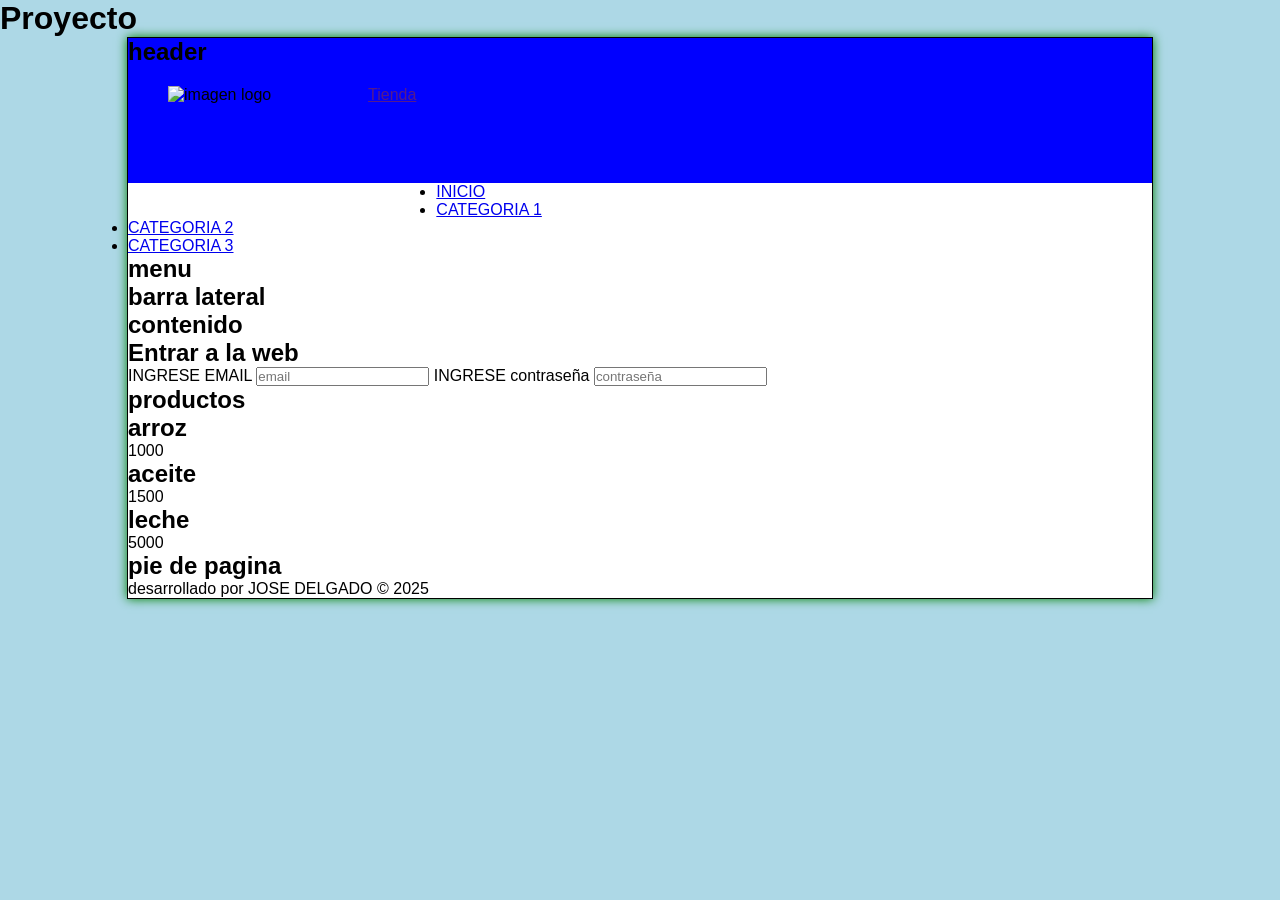
==== index.html @ 2061cc82 "mi primer commit" ====
<!DOCTYPE html>
<html lang="es">
<head>
    <meta charset="UTF-8">
    <meta name="viewport" content="width=device-width, initial-scale=1.0">
    <title>hola</title>
    <link rel="stylesheet" href="./css/estilos.css">
</head>
<body>
    
    <h1>Proyecto</h1>
    <div id="container">
        <header id="header">
             <h2>header</h2>
             <div id="logo">
                <img src="https://1000marcas.net/wp-content/uploads/2019/11/Instagram-Logo.png" alt="imagen logo" width="200">
                <a href="">Tienda</a>
             </div>
        </header>


        <nav id="menu">
            <ul>
                <li><a href="#">INICIO</a></li>
                <li><a href="#">CATEGORIA 1</a></li>
                <li><a href="#">CATEGORIA 2</a></li>
                <li><a href="#">CATEGORIA 3</a></li>
            </ul>
        <h2>menu</h2>
        </nav>
        <div id="content">
            <h2>barra lateral</h2>
            <h2>contenido</h2>

            <aside id="lateral">
                <div id="login" class="block_aside">
                    <h2>Entrar a la web</h2>
                    <form action="#">
                        <label for="">INGRESE EMAIL</label>
                        <input type="email" placeholder="email">
                        <label for="">INGRESE contraseña</label>
                        <input type="password" name="" id="" placeholder="contraseña">
                    </form>
                </div>
            </aside>

            <div id="central">
                <h2>productos</h2>
                <div class="product">
                    <h2>arroz</h2>
                    <p>1000</p>
                    <div class="product">
                    <h2>aceite</h2>
                    <p>1500</p>
                    <div class="product">
                    <h2>leche</h2>
                    <p>5000</p>
                </div>
            </div>
        </div>  
        

        <footer id="footer">
                <h2>pie de pagina</h2>
                <p>desarrollado por JOSE DELGADO &copy; 2025</p>
        </footer>


        
    </div>


</body>
</html>
---- css/estilos.css ----
/*
etiqueta normal = nada
etiqueta universal = *
etiqueda de id= #
etiqueda de class = .
*/


*{
    padding: 0px;
    margin: 0px;
    font-family: Arial, Helvetica, sans-serif;

}

#container{
    width: 80%;
    margin: 0px auto;
    box-shadow: 0px 0px 10px green;
    border: 1px solid black;
    background: white;
}

#header{
    height: 145px;
    background-color: blue;
}
#logo{
    padding: 20px;
    margin-left: 20px;
    float: left;
}
#logo img{
    float: left;
    height: 100px;
}




body{
    background-color: lightblue;
}
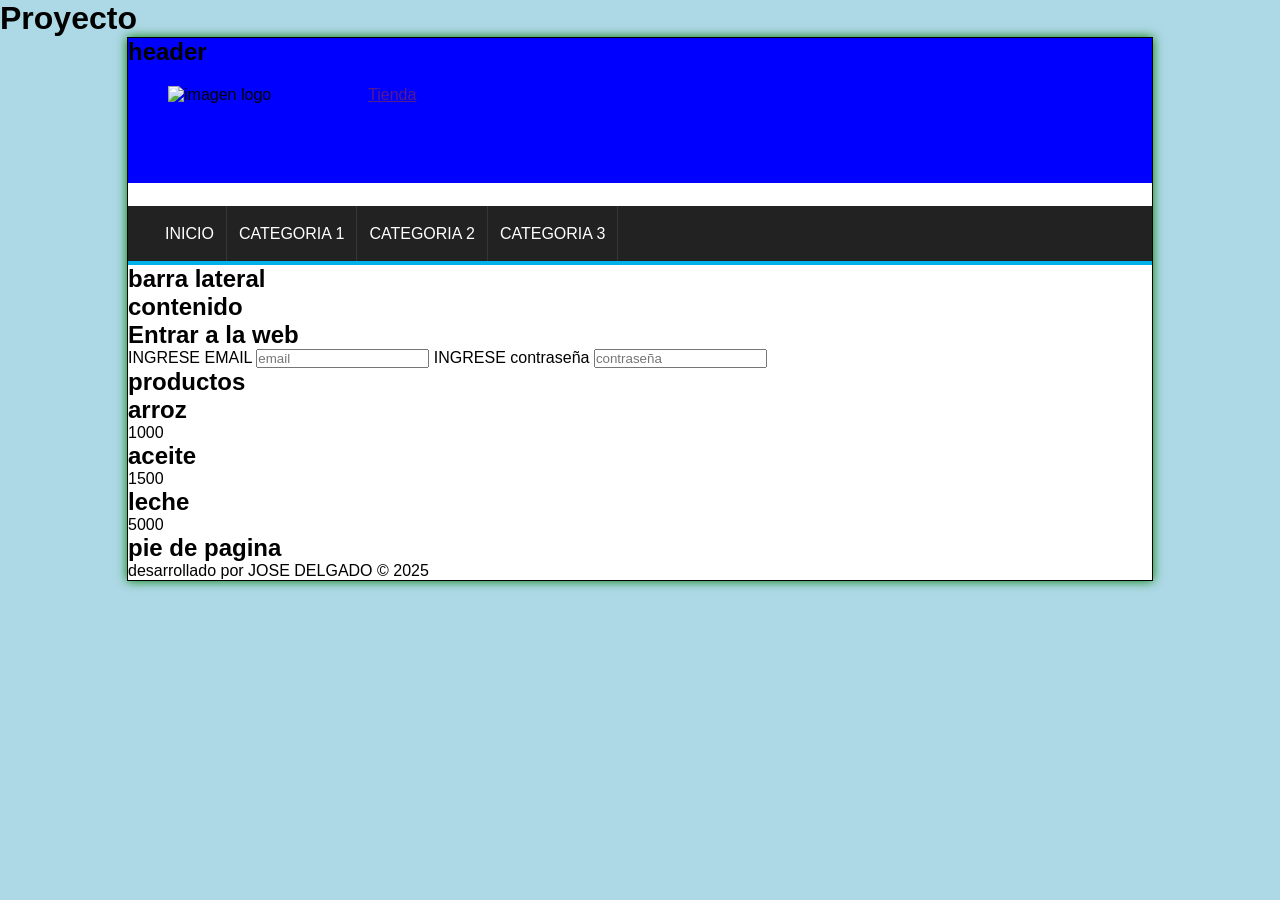
==== commit 19a1a5db: "actualizacion del css del menu" ====
--- a/index.html
+++ b/index.html
@@ -26,7 +26,7 @@
                 <li><a href="#">CATEGORIA 2</a></li>
                 <li><a href="#">CATEGORIA 3</a></li>
             </ul>
-        <h2>menu</h2>
+        
         </nav>
         <div id="content">
             <h2>barra lateral</h2>
--- a/css/estilos.css
+++ b/css/estilos.css
@@ -40,4 +40,38 @@
 
 body{
     background-color: lightblue;
+}
+
+#menu{
+clear: both;
+background-color: #222;
+color: white;
+border-bottom: 4px solid #01b1ea;
+height: 55px;
+}
+
+#menu ul{
+    list-style: none;
+    text-decoration: none;
+    margin: 0px auto;
+    margin-left: 25px;
+}
+#menu ul li{
+    
+    float: left;
+    border-right: 1px solid #363636;
+    line-height: 55px;
+    
+}
+#menu a{
+    display: block;
+    color: white;
+    text-decoration: none;
+    padding-left: 12px;
+    padding-right: 12px;
+    transition: all 300ms;
+}
+
+#menu a:hover{
+    background-color: #01b1ea;
 }
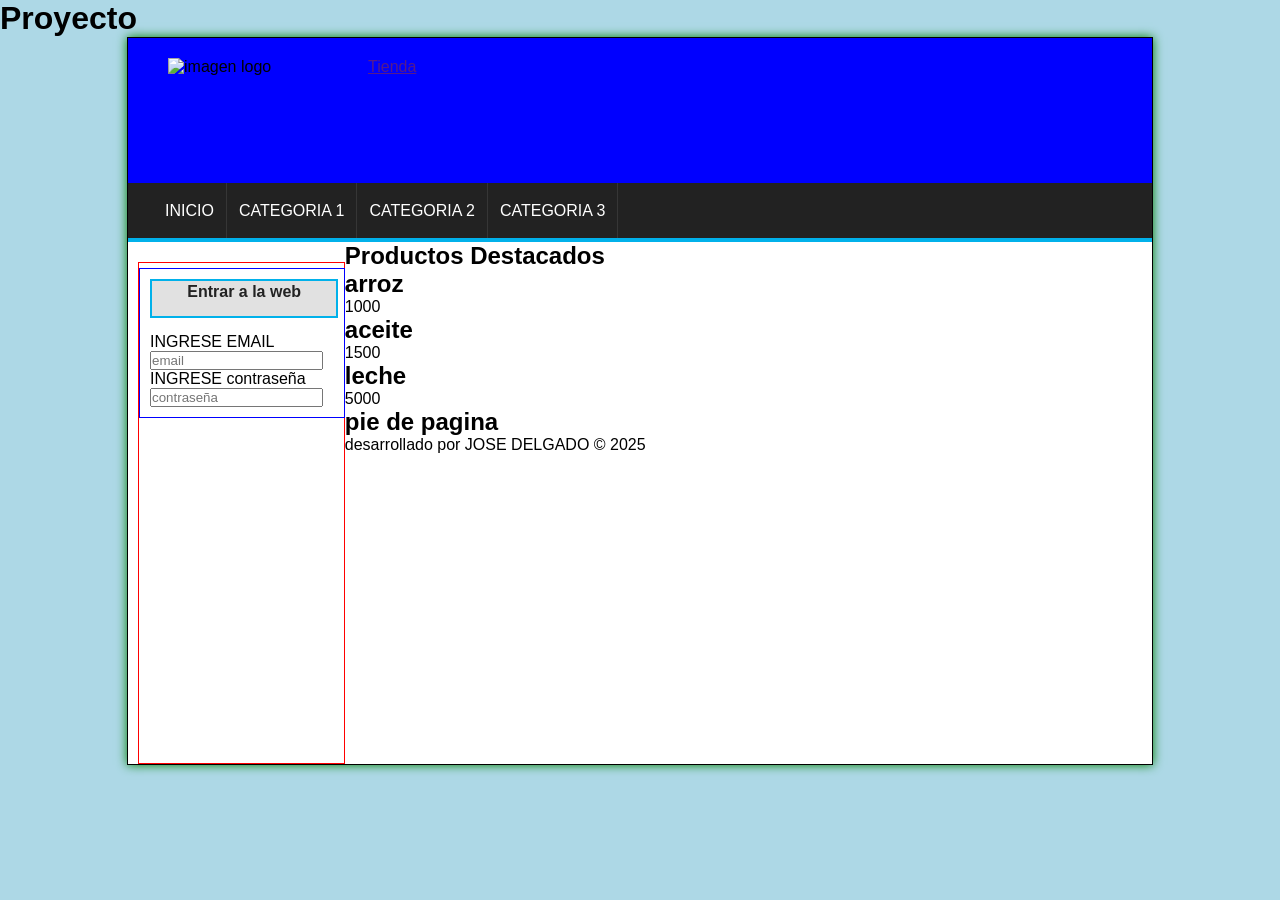
==== commit 272e87f9: "actualizacion se modifica css hasta lateral h3[C" ====
--- a/index.html
+++ b/index.html
@@ -11,7 +11,7 @@
     <h1>Proyecto</h1>
     <div id="container">
         <header id="header">
-             <h2>header</h2>
+           
              <div id="logo">
                 <img src="https://1000marcas.net/wp-content/uploads/2019/11/Instagram-Logo.png" alt="imagen logo" width="200">
                 <a href="">Tienda</a>
@@ -29,12 +29,11 @@
         
         </nav>
         <div id="content">
-            <h2>barra lateral</h2>
-            <h2>contenido</h2>
+          
 
             <aside id="lateral">
                 <div id="login" class="block_aside">
-                    <h2>Entrar a la web</h2>
+                    <h3>Entrar a la web</h3>
                     <form action="#">
                         <label for="">INGRESE EMAIL</label>
                         <input type="email" placeholder="email">
@@ -45,7 +44,7 @@
             </aside>
 
             <div id="central">
-                <h2>productos</h2>
+                <h2>Productos Destacados</h2>
                 <div class="product">
                     <h2>arroz</h2>
                     <p>1000</p>
--- a/css/estilos.css
+++ b/css/estilos.css
@@ -74,4 +74,41 @@
 
 #menu a:hover{
     background-color: #01b1ea;
+}
+
+/*content*/
+#content{
+    margin: 0px auto;
+    overflow: hidden;
+    background-color: white;
+}
+#lateral{
+    width: 20%;
+    min-height: 500px;
+    float: left;
+    margin-top: 20px;
+    margin-left: 10px;
+    border: 1px solid red;
+}
+
+#lateral .block_aside{
+    display: block;
+    width: 90%;
+    margin: 5px auto;
+    padding: 10px;
+    border:1px blue solid ;
+}
+#lateral h3{
+    display: block;
+    color: #222;
+    width: 100%;
+    text-align: center;
+    padding-top:2px;
+    padding-bottom: 15px;
+    margin-bottom: 15px;
+    font-size: 16px;
+    font-weight: bold;
+    background-color: #e1e1e1;
+    border: 2px solid #01b1ea;
+
 }
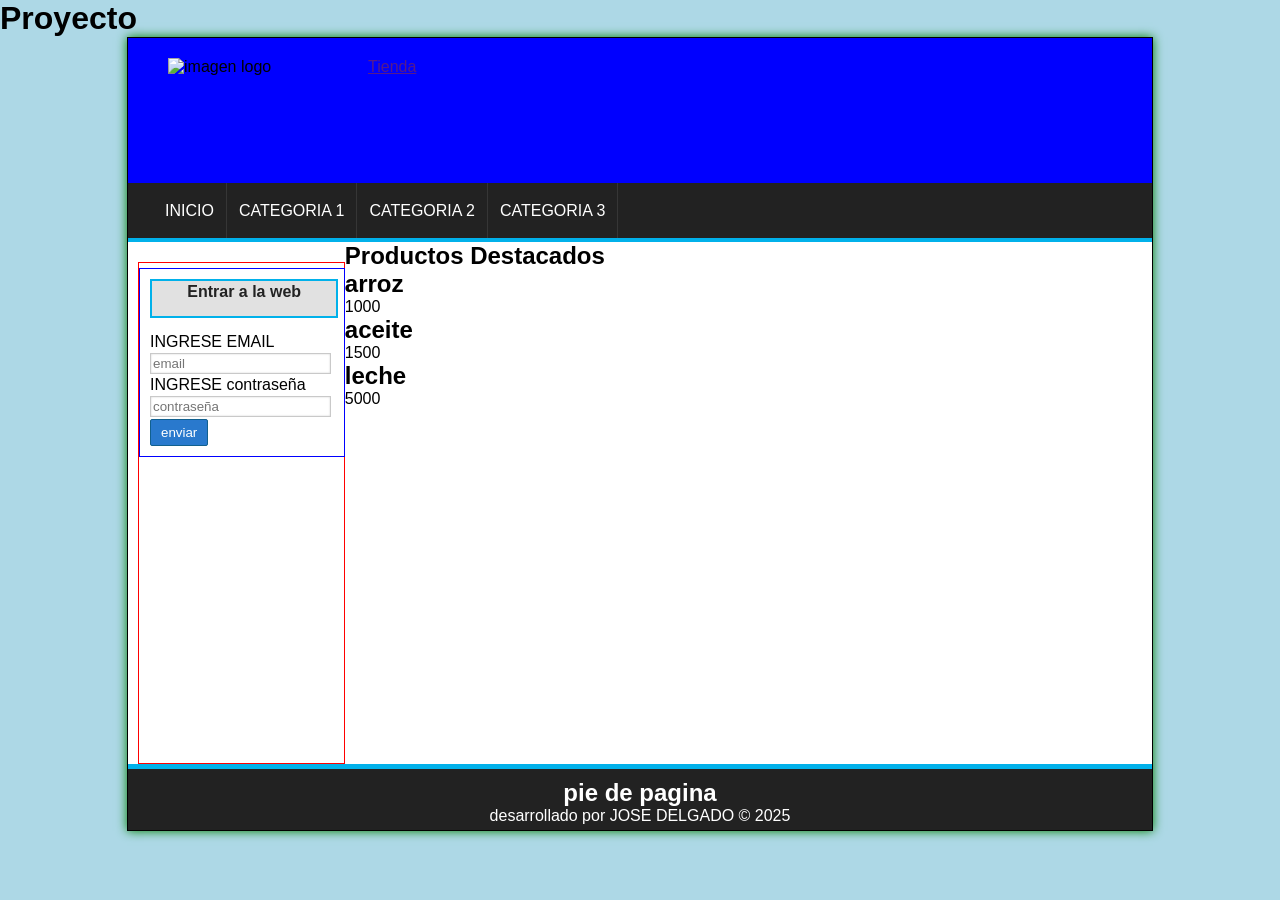
==== commit e90cecd5: "actulizacion de footer y de inputs 20 de agosto" ====
--- a/index.html
+++ b/index.html
@@ -39,6 +39,7 @@
                         <input type="email" placeholder="email">
                         <label for="">INGRESE contraseña</label>
                         <input type="password" name="" id="" placeholder="contraseña">
+                         <input type="submit" value="enviar">
                     </form>
                 </div>
             </aside>
--- a/css/estilos.css
+++ b/css/estilos.css
@@ -111,4 +111,53 @@
     background-color: #e1e1e1;
     border: 2px solid #01b1ea;
 
-}+}
+
+input[type="text"],
+input[type="password"],
+input[type="email"]{
+    display: block;
+    width: 95%;
+    margin-top: 2px;
+    margin-bottom: 2px;
+    border: 1px solid #c9c9c9;
+    box-shadow: 0px 0px 2px #ccc inset;
+    padding: 2px;
+    color: grey;
+    transition: all 200,s;
+}
+input[type="text"]:focus,
+input[type="password"]:focus,
+input[type="email"]:focus{
+
+    border: 1px solid #1579b5;
+    color: black;
+
+}
+
+input[type="submit"],
+input[type="button"]{
+    display: block;
+    border-radius: 2px;
+    padding: 5px;
+    padding-left: 10px;
+    padding-right: 10px;
+    background-color: #2979cd ;
+    color: white;
+    border: 1px solid #11608e;
+    cursor: pointer;
+}
+
+
+#footer{
+    clear: both;
+    text-align: center;
+    padding-top: 10px;
+    padding-bottom: 5px;
+    background-color: #222;
+    color: white;
+    border-top: 5px solid #01b1ea;
+
+}
+
+
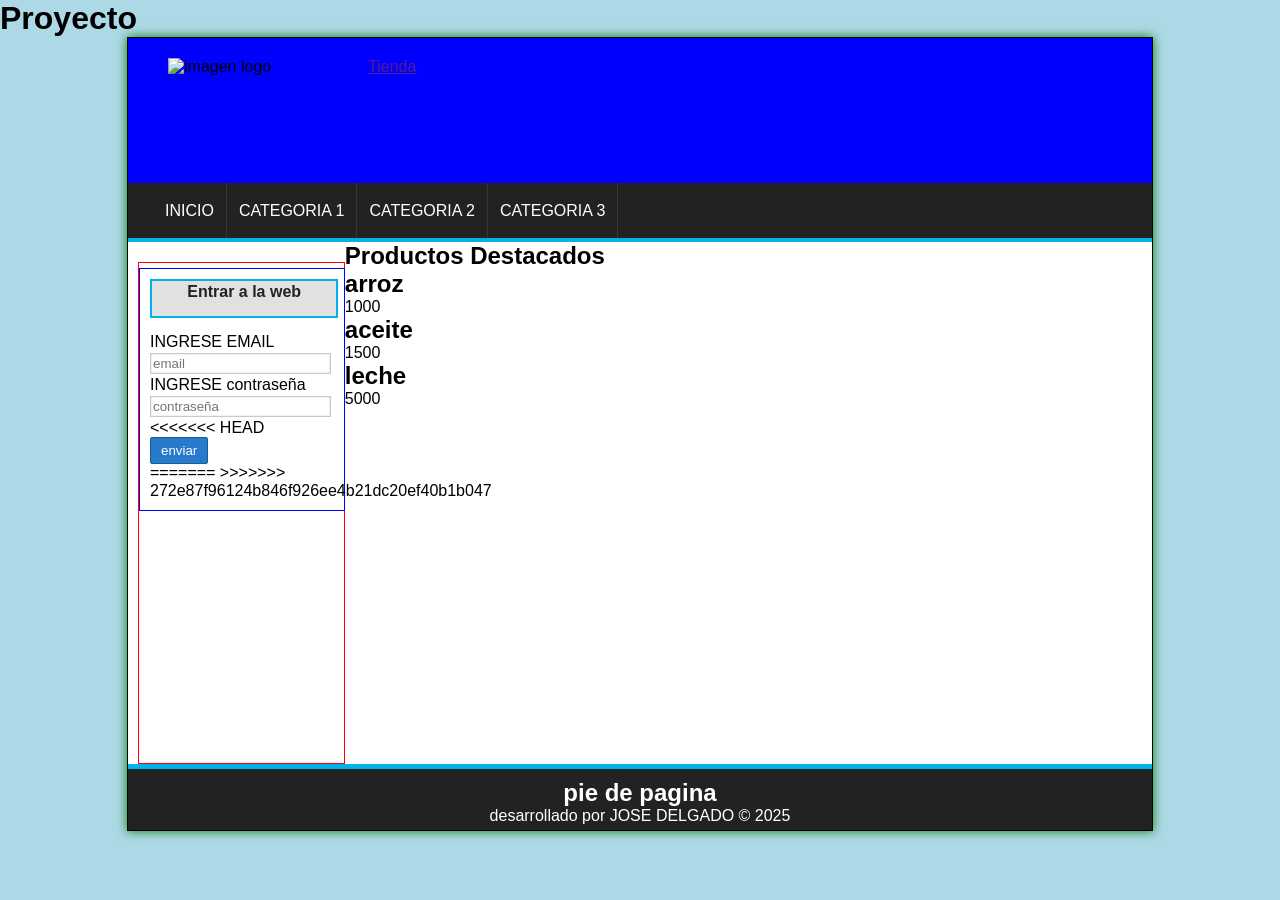
==== commit 5c0a2923: "actualizacion footer e inputs 20 de agosto" ====
--- a/index.html
+++ b/index.html
@@ -39,7 +39,10 @@
                         <input type="email" placeholder="email">
                         <label for="">INGRESE contraseña</label>
                         <input type="password" name="" id="" placeholder="contraseña">
+<<<<<<< HEAD
                          <input type="submit" value="enviar">
+=======
+>>>>>>> 272e87f96124b846f926ee4b21dc20ef40b1b047
                     </form>
                 </div>
             </aside>
--- a/css/estilos.css
+++ b/css/estilos.css
@@ -111,6 +111,7 @@
     background-color: #e1e1e1;
     border: 2px solid #01b1ea;
 
+<<<<<<< HEAD
 }
 
 input[type="text"],
@@ -161,3 +162,6 @@
 }
 
 
+=======
+}
+>>>>>>> 272e87f96124b846f926ee4b21dc20ef40b1b047
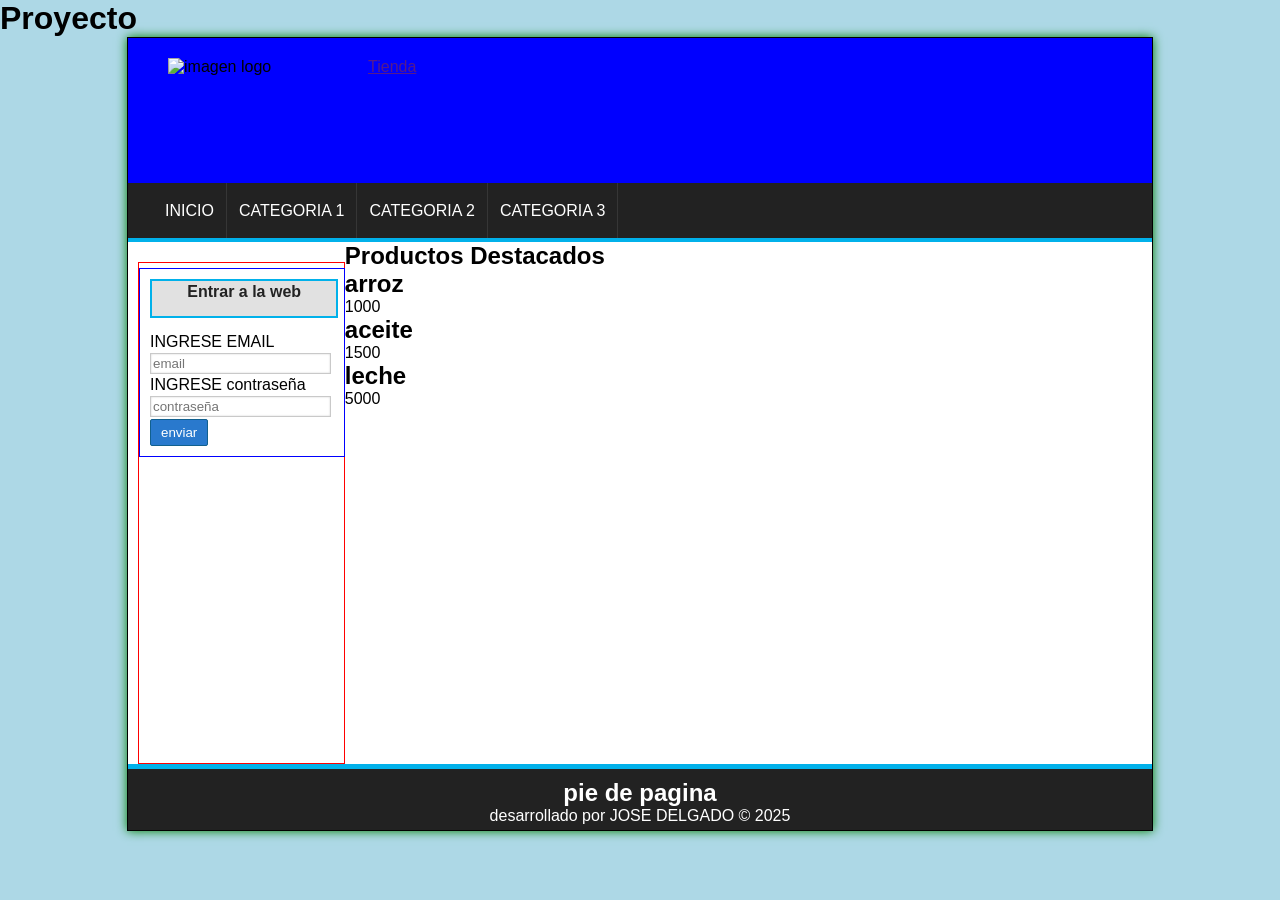
==== commit bdafbb74: "actualizacion 20 de agosto input y footer" ====
--- a/index.html
+++ b/index.html
@@ -39,10 +39,10 @@
                         <input type="email" placeholder="email">
                         <label for="">INGRESE contraseña</label>
                         <input type="password" name="" id="" placeholder="contraseña">
-<<<<<<< HEAD
+
                          <input type="submit" value="enviar">
-=======
->>>>>>> 272e87f96124b846f926ee4b21dc20ef40b1b047
+
+
                     </form>
                 </div>
             </aside>
--- a/css/estilos.css
+++ b/css/estilos.css
@@ -111,7 +111,6 @@
     background-color: #e1e1e1;
     border: 2px solid #01b1ea;
 
-<<<<<<< HEAD
 }
 
 input[type="text"],
@@ -162,6 +161,3 @@
 }
 
 
-=======
-}
->>>>>>> 272e87f96124b846f926ee4b21dc20ef40b1b047
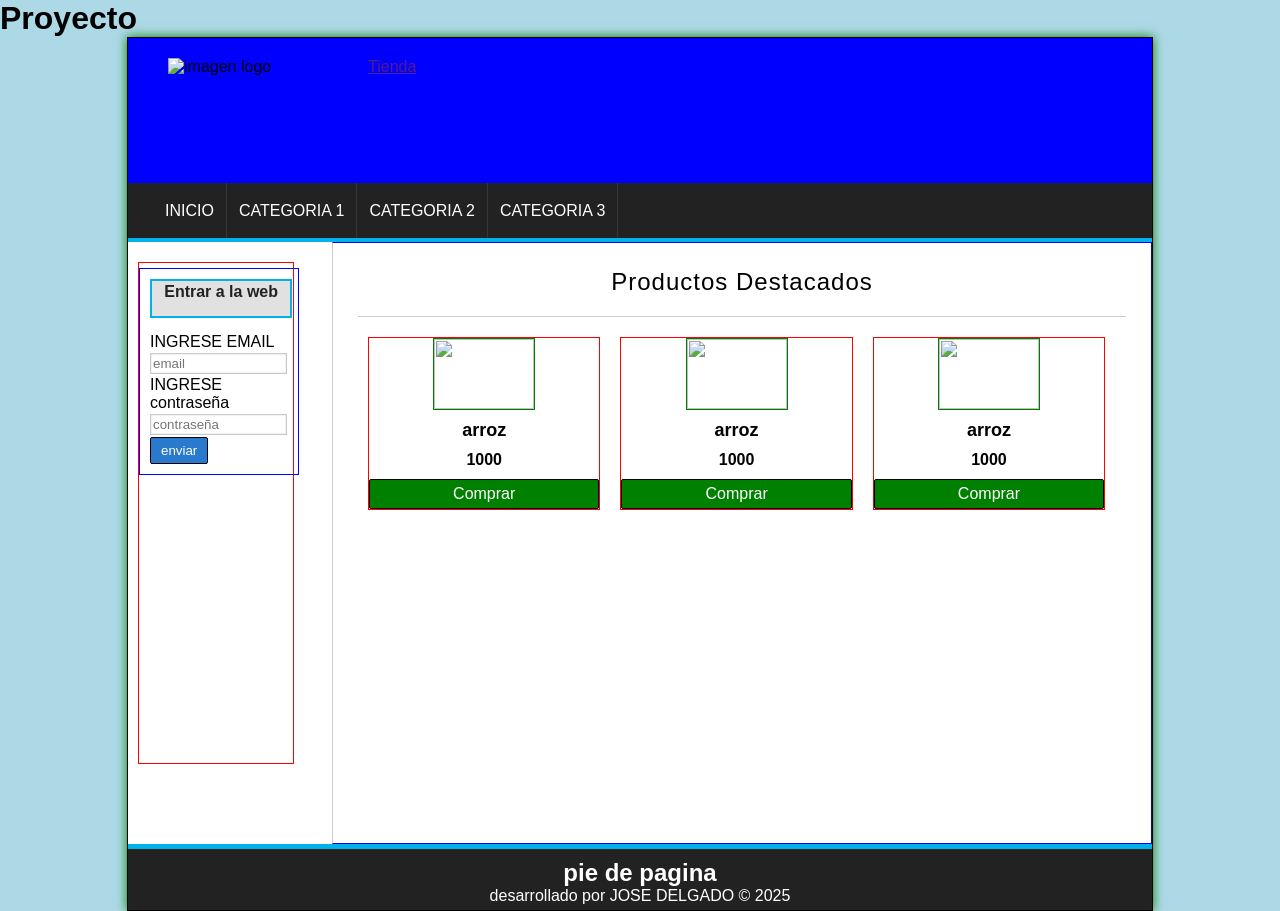
==== commit a5c2445d: "actualizacion y base de datos" ====
--- a/index.html
+++ b/index.html
@@ -48,21 +48,26 @@
             </aside>
 
             <div id="central">
-                <h2>Productos Destacados</h2>
+                <h1>Productos Destacados</h1>
                 <div class="product">
+                    <img src="https://1000marcas.net/wp-content/uploads/2019/11/Instagram-Logo.png" alt="" width="100px">
                     <h2>arroz</h2>
                     <p>1000</p>
-                    <div class="product">
-                    <h2>aceite</h2>
-                    <p>1500</p>
-                    <div class="product">
-                    <h2>leche</h2>
-                    <p>5000</p>
-                </div>
-            </div>
-        </div>  
-        
+                    <a href="" class="button">Comprar</a>
+                     </div>
+                     <div class="product">
+                    <img src="https://1000marcas.net/wp-content/uploads/2019/11/Instagram-Logo.png" alt="" width="100px">
+                    <h2>arroz</h2>
+                    <p>1000</p>
+                    <a href="" class="button">Comprar</a>
+                     </div> <div class="product">
+                    <img src="https://1000marcas.net/wp-content/uploads/2019/11/Instagram-Logo.png" alt="" width="100px">
+                    <h2>arroz</h2>
+                    <p>1000</p>
+                    <a href="#" class="button">Comprar</a>
+                     </div> 
 
+                     </div>
         <footer id="footer">
                 <h2>pie de pagina</h2>
                 <p>desarrollado por JOSE DELGADO &copy; 2025</p>
@@ -70,7 +75,7 @@
 
 
         
-    </div>
+ 
 
 
 </body>
--- a/css/estilos.css
+++ b/css/estilos.css
@@ -83,7 +83,7 @@
     background-color: white;
 }
 #lateral{
-    width: 20%;
+    width: 15%;
     min-height: 500px;
     float: left;
     margin-top: 20px;
@@ -136,7 +136,7 @@
 }
 
 input[type="submit"],
-input[type="button"]{
+input[type="button"], .button{
     display: block;
     border-radius: 2px;
     padding: 5px;
@@ -144,10 +144,44 @@
     padding-right: 10px;
     background-color: #2979cd ;
     color: white;
-    border: 1px solid #11608e;
+    border: 1px solid black;
     cursor: pointer;
 }
 
+
+
+#central{
+    width: 75%;
+    min-height: 550px;
+    float: right;
+    border: 1px solid blue;
+    border-left: 1px solid #ccc;
+    box-shadow: 5px solid #12412421;
+    padding: 25px;
+}
+
+#central h1{
+font-size: 24px;
+font-weight: normal;
+letter-spacing: 1px;
+text-align: center;
+border-bottom: 1px solid #ccc;
+margin-bottom: 20px;
+padding: 20px;
+padding-top: 0px ;
+
+} 
+
+.product{
+    width: 30%;
+    float: left;
+    border: 1px solid red;
+    margin-left: 10px;
+    margin-right: 10px;
+    margin-bottom: 30px;
+    text-align: center;
+    
+}
 
 #footer{
     clear: both;
@@ -159,5 +193,35 @@
     border-top: 5px solid #01b1ea;
 
 }
-
-
+.product img{
+    height: 70px;
+    margin-bottom: 10px;
+    border: 1px solid green;
+}
+
+.product h2{
+    font-size: 18px;
+    margin-bottom: 10px;
+}
+
+.product p{
+    font-weight: bold;
+    counter-reset: #555;
+    margin-bottom: 10px;
+}
+
+.product a{
+    color: black;
+    text-decoration: none;
+   
+}
+
+.product a:hover{
+    color: #555;
+}
+
+.button{
+    color: white !important;
+    background-color: green;
+    text-decoration: none;
+}
